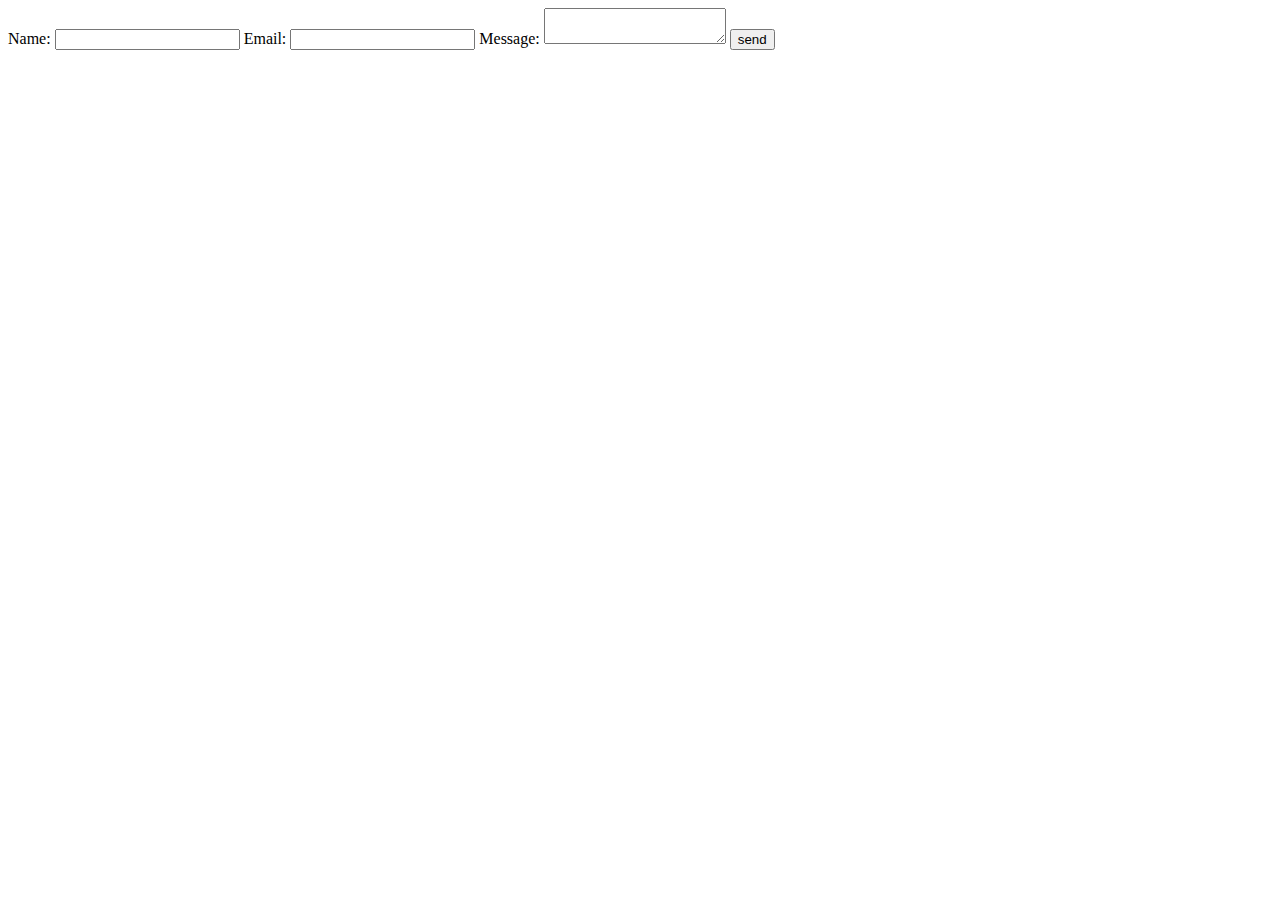
==== contactus.html @ 2ecbcc3a "contact us html and css style created" ====
<!DOCTYPE html>
<html lang="en-us">
<head>
    <title>Contact Us Form</title>
    <link rel="stylesheet" type="text/css" href="css/contactstyle.css">
</head>
<body>
    <form>
        <label for="name">Name:</label>
        <input type="text" id="name" name="name">
        <label for="email">Email:</label>
        <input type="email" id="email" name="email">
        <label for="message">Message:</label>
        <textarea id="message" name="message"></textarea>
        <input type="submit" value="send">
        <form action="https://api.web3forms.com/submit" method="POST"></form>
        <input type="hidden" name="apikey" value="0dec5415-a464-4987-b2d9-6d4cc717b550">
    </form>
</body>
</html>
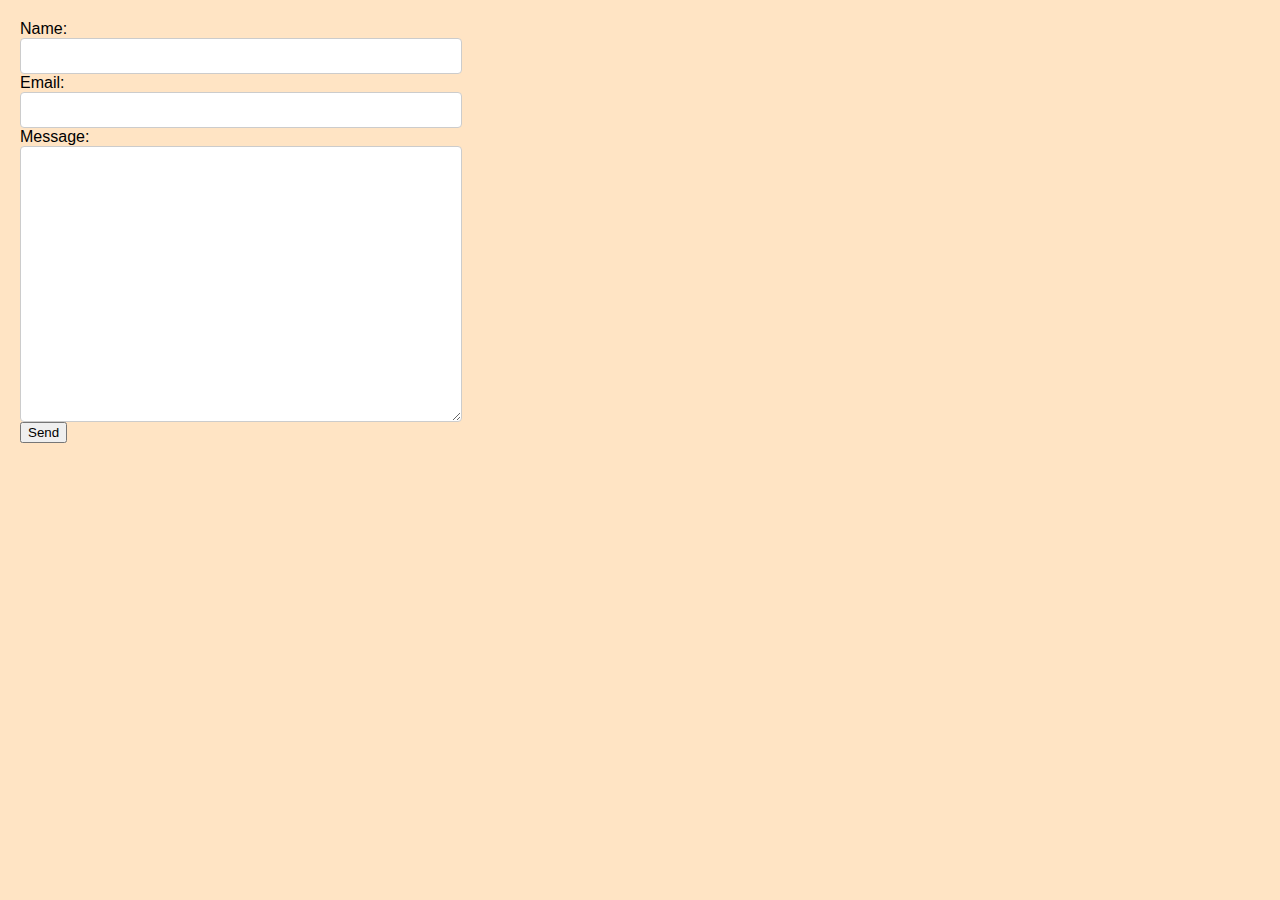
==== commit 9667eb87: "contact form page added and styled" ====
--- a/contactus.html
+++ b/contactus.html
@@ -12,7 +12,7 @@
         <input type="email" id="email" name="email">
         <label for="message">Message:</label>
         <textarea id="message" name="message"></textarea>
-        <input type="submit" value="send">
+        <input type="submit" value="Send">
         <form action="https://api.web3forms.com/submit" method="POST"></form>
         <input type="hidden" name="apikey" value="0dec5415-a464-4987-b2d9-6d4cc717b550">
     </form>
--- a/css/contactstyle.css
+++ b/css/contactstyle.css
@@ -0,0 +1,39 @@
+body{background-color: bisque;
+margin: 0;
+padding: 0;
+font-family: Impact, Haettenschweiler, 'Arial Narrow Bold', sans-serif;
+}
+form{margin: 20px 20px;}
+
+
+#name{width: 100%;
+    padding: 12px 20px;
+    
+    display: block;
+    border: 1px solid #ccc;
+    border-radius: 4px;
+    width:400px;
+    height:10px;
+    
+
+}
+#email{width: 100%;
+    padding: 12px 20px;
+    
+    display: block;
+    border: 1px solid #ccc;
+    border-radius: 4px;
+    width:400px;
+    height:10px;
+}
+
+#message{width: 100%;
+    padding: 12px 20px;
+    
+    display: block;
+    border: 1px solid #ccc;
+    border-radius: 4px;
+    width:400px;
+    height:250px;
+}
+
